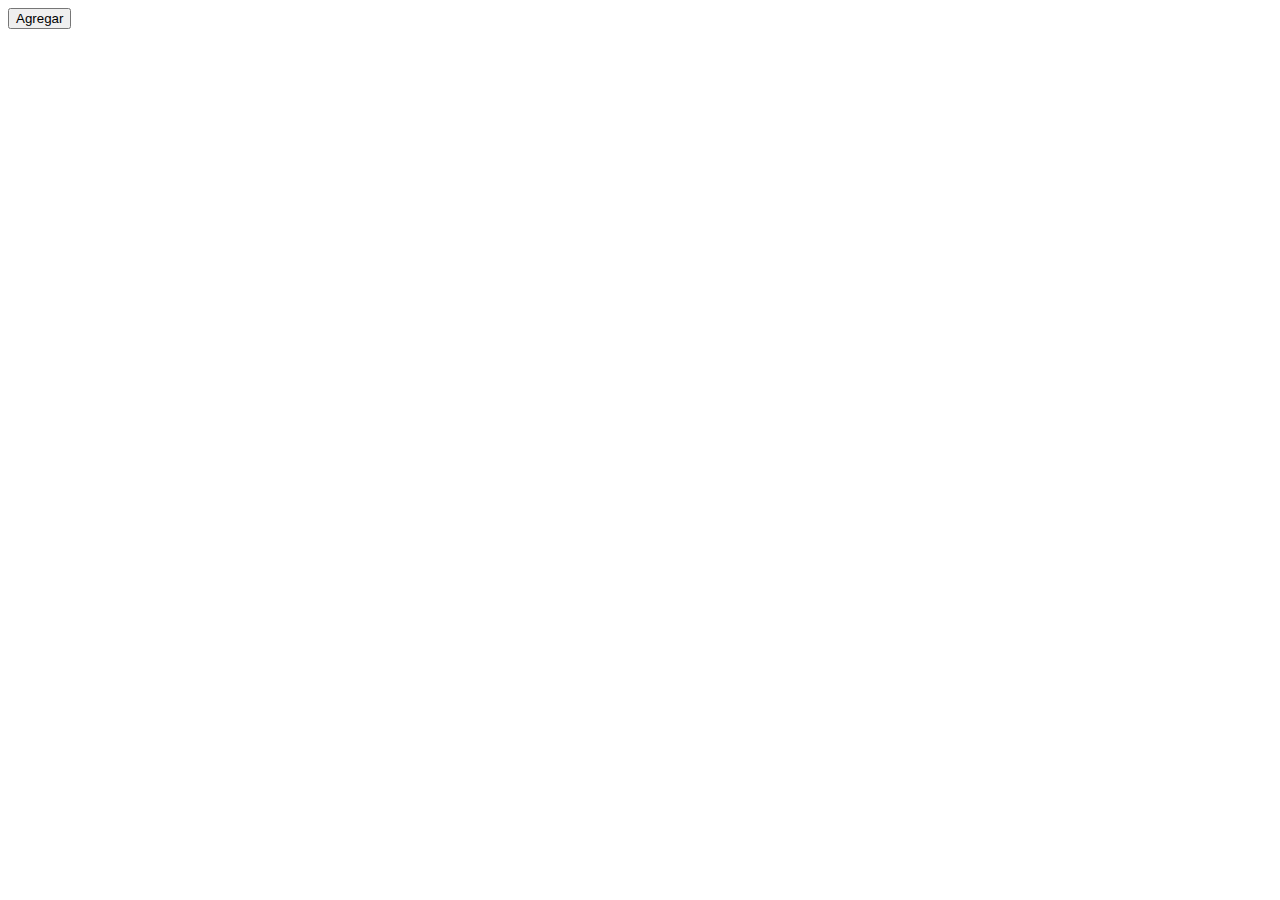
==== src/main/resources/templates.categorias/fragmentosCategoria.html @ b26085f8 "avance 1" ====
<!DOCTYPE html>
<!--
Click nbfs://nbhost/SystemFileSystem/Templates/Licenses/license-default.txt to change this license
Click nbfs://nbhost/SystemFileSystem/Templates/Other/html.html to edit this template
-->
<html xmlns="http://www.w3.org/1999/xhtml"
      xmlns:th="http://www.thymeleaf.org">
    <head th:replace ="../templates.layout/plantilla :: head">
        <title>TODO supply a title</title>
        <meta charset="UTF-8">
        
    </head>
    <body>
        
        
        <section th:fragment="botonAgregar" class="p-3 m-0 border-0 bd-example">
            
            <button type="button" class="btn btn-secondary btn-lg mr-3">Agregar</button>
            
        </section>
        <!-- 3 Sección principal para mostrar la informaccion de la entidad categoria -->
                 

    </body>
</html>
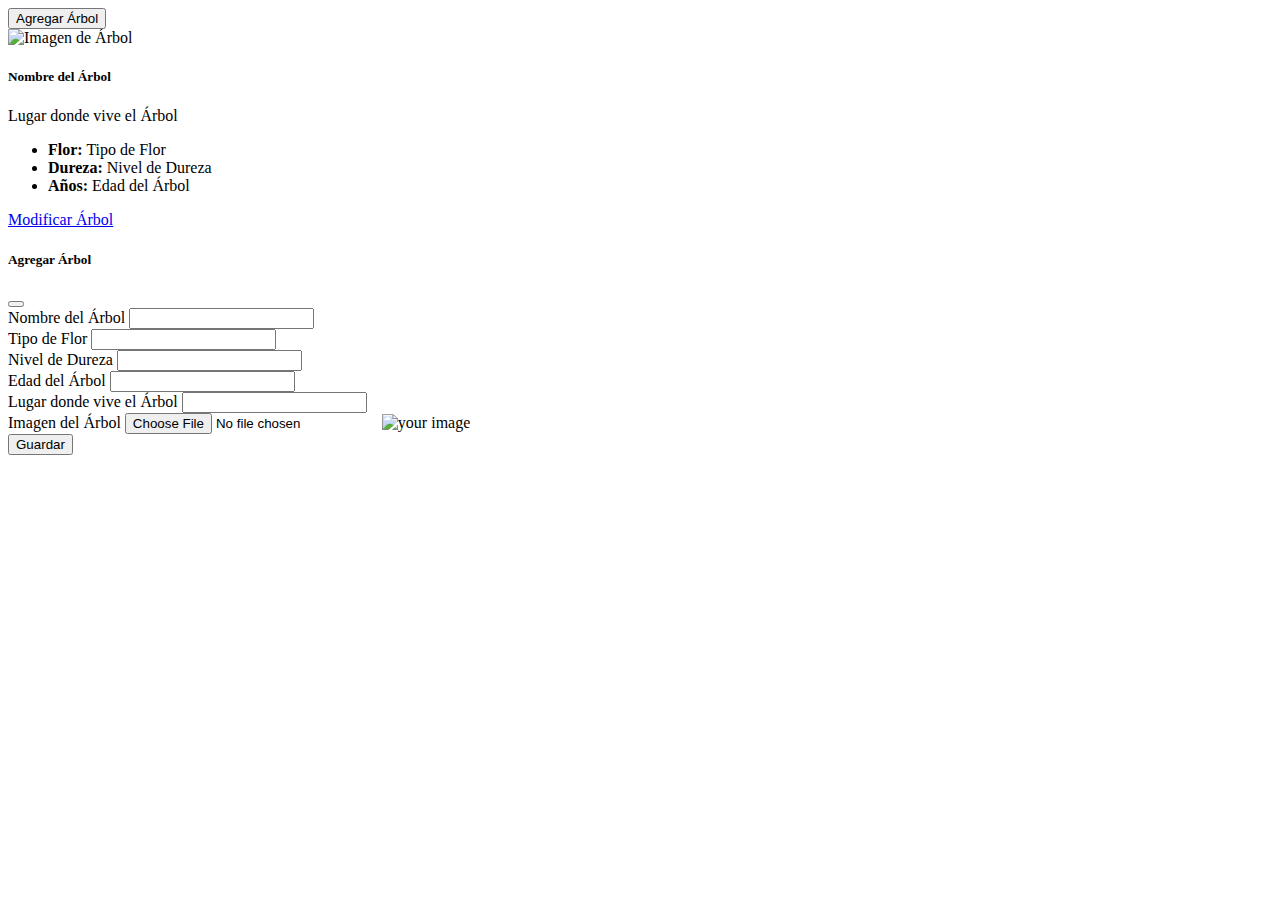
==== commit 6342715e: "avance 2" ====
--- a/src/main/resources/templates.categorias/fragmentosCategoria.html
+++ b/src/main/resources/templates.categorias/fragmentosCategoria.html
@@ -8,18 +8,81 @@
     <head th:replace ="../templates.layout/plantilla :: head">
         <title>TODO supply a title</title>
         <meta charset="UTF-8">
-        
+        <link href="https://cdn.jsdelivr.net/npm/bootstrap@5.3.2/dist/css/bootstrap.min.css" rel="stylesheet" integrity="sha384-T3c6CoIi6uLrA9TneNEoa7RxnatzjcDSCmG1MXxSR1GAsXEV/Dwwykc2MPK8M2HN" crossorigin="anonymous">
+        <script src="https://cdn.jsdelivr.net/npm/bootstrap@5.3.2/dist/js/bootstrap.bundle.min.js" integrity="sha384-C6RzsynM9kWDrMNeT87bh95OGNyZPhcTNXj1NW7RuBCsyN/o0jlpcV8Qyq46cDfL" crossorigin="anonymous"></script>
+        <script src="https://code.jquery.com/jquery-3.6.0.min.js"></script>
+        <script src="https://stackpath.bootstrapcdn.com/bootstrap/5.3.2/js/bootstrap.min.js"></script>
+        <script src="../Static/js/Rutinas.js" type="text/javascript"></script>
     </head>
     <body>
-        
-        
         <section th:fragment="botonAgregar" class="p-3 m-0 border-0 bd-example">
-            
-            <button type="button" class="btn btn-secondary btn-lg mr-3">Agregar</button>
-            
+            <button type="button" class="btn btn-secondary btn-lg mr-3" id="btnAgregarArbol" data-bs-toggle="modal" data-bs-target="#agregarArbol">Agregar Árbol</button>
         </section>
-        <!-- 3 Sección principal para mostrar la informaccion de la entidad categoria -->
-                 
-
+        <div th:fragment="card" class="card m-2" style="width: 18rem;">
+            <img th:src="${arbol.ruta_imagen}" class="card-img-top" alt="Imagen de Árbol">
+            <div class="card-body">
+                <h5 class="card-title" th:text="${arbol.nombre}">Nombre del Árbol</h5>
+                <p class="card-text" th:text="${arbol.lugar}">Lugar donde vive el Árbol</p>
+            </div>
+            <ul class="list-group list-group-flush">
+                <li class="list-group-item">
+                    <strong>Flor:</strong> <span th:text="${arbol.flor}">Tipo de Flor</span>
+                </li>
+                
+                <li class="list-group-item">
+                    <strong>Dureza:</strong> <span th:text="${arbol.dureza}">Nivel de Dureza</span>
+                </li>
+                <li class="list-group-item">
+                    <strong>Años:</strong> <span th:text="${arbol.años}">Edad del Árbol</span>
+                </li>
+            </ul>
+            <div class="card-body">
+                <a href="#" class="card-link">Modificar Árbol</a>
+            </div>
+        </div>
+        <section th:fragment="agregarArbol">
+            <div id="agregarArbol" class="modal fade" tabindex="-1" aria-labelledby="exampleModalLabel" aria-hidden="true">
+                <div class="modal-dialog modal-md">
+                    <div class="modal-content">
+                        <div class="modal-header bg-info text-white">
+                            <h5 class="modal-title">Agregar Árbol</h5>
+                            <button type="button" class="btn-close" data-bs-dismiss="modal" aria-label="Close"></button>
+                        </div>
+                        <form th:action="@{/arbol/guardar}" th:object="${arbol}" method="POST" class="was-validated" enctype="multipart/form-data">
+                            <div class="modal-body">
+                                <div class="mb-3">
+                                    <label for="nombre">Nombre del Árbol</label>
+                                    <input type="text" class="form-control" th:field="*{nombre}" required="true" />
+                                </div>
+                                <div class="mb-3">
+                                    <label for="flor">Tipo de Flor</label>
+                                    <input type="text" class="form-control" th:field="*{flor}" required="true" />
+                                </div>
+                                <div class="mb-3">
+                                    <label for="dureza">Nivel de Dureza</label>
+                                    <input type="number" class="form-control" th:field="*{dureza}" required="true" />
+                                </div>
+                                <div class="mb-3">
+                                    <label for="años">Edad del Árbol</label>
+                                    <input type="number" class="form-control" th:field="*{años}" required="true" />
+                                </div>
+                                <div class="mb-3">
+                                    <label for="lugar">Lugar donde vive el Árbol</label>
+                                    <input type="text" class="form-control" th:field="*{lugar}" required="true" />
+                                </div>
+                                <div class="mb-3">
+                                    <label for="imagen">Imagen del Árbol</label>
+                                    <input class="form-control" type="file" name="imagenFile" th:field="*{ruta_imagen}" onchange="readURL(this);" />
+                                    <img id="blah" src="#" alt="your image" height="200" />
+                                </div>
+                            </div>
+                            <div class="modal-footer">
+                                <button class="btn btn-primary" type="submit">Guardar</button>
+                            </div>
+                        </form>
+                    </div>
+                </div>
+            </div>
+        </section>
     </body>
-</html>
+</html>